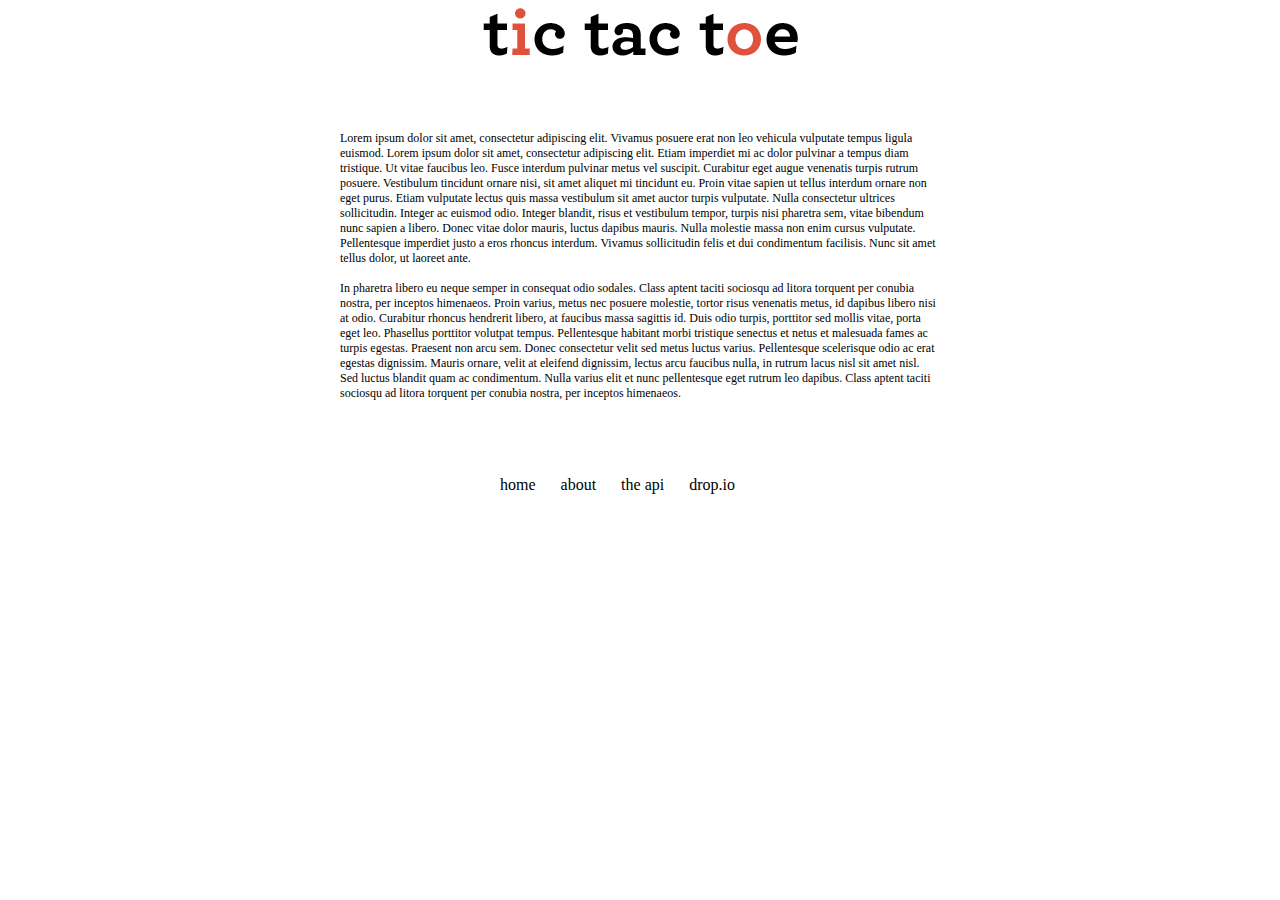
==== about.html @ d88a00eb "first commit" ====
<!DOCTYPE html PUBLIC "-//W3C//DTD XHTML 1.0 Transitional//EN"
	"http://www.w3.org/TR/xhtml1/DTD/xhtml1-transitional.dtd">

<html xmlns="http://www.w3.org/1999/xhtml" xml:lang="en" lang="en">
	<head>
		<meta http-equiv="Content-Type" content="text/html; charset=utf-8"/>

		<title>Tic Tac Toe</title>                         

		<link type="text/css" rel="stylesheet" media="screen" href="./stylesheets/master.css"/>
		
		<script src="/javascripts/prototype.js" type="text/javascript"></script>
		<script src="/javascripts/dropioApiClient.js" type="text/javascript"></script>
	</head>

	<body>
		<div class="header"></div>
		
		<div class="content">
			Lorem ipsum dolor sit amet, consectetur adipiscing elit. Vivamus posuere erat non leo vehicula vulputate tempus ligula euismod. Lorem ipsum dolor sit amet, consectetur adipiscing elit. Etiam imperdiet mi ac dolor pulvinar a tempus diam tristique. Ut vitae faucibus leo. Fusce interdum pulvinar metus vel suscipit. Curabitur eget augue venenatis turpis rutrum posuere. Vestibulum tincidunt ornare nisi, sit amet aliquet mi tincidunt eu. Proin vitae sapien ut tellus interdum ornare non eget purus. Etiam vulputate lectus quis massa vestibulum sit amet auctor turpis vulputate. Nulla consectetur ultrices sollicitudin. Integer ac euismod odio. Integer blandit, risus et vestibulum tempor, turpis nisi pharetra sem, vitae bibendum nunc sapien a libero. Donec vitae dolor mauris, luctus dapibus mauris. Nulla molestie massa non enim cursus vulputate. Pellentesque imperdiet justo a eros rhoncus interdum. Vivamus sollicitudin felis et dui condimentum facilisis. Nunc sit amet tellus dolor, ut laoreet ante.
			
			<br /><br />

			In pharetra libero eu neque semper in consequat odio sodales. Class aptent taciti sociosqu ad litora torquent per conubia nostra, per inceptos himenaeos. Proin varius, metus nec posuere molestie, tortor risus venenatis metus, id dapibus libero nisi at odio. Curabitur rhoncus hendrerit libero, at faucibus massa sagittis id. Duis odio turpis, porttitor sed mollis vitae, porta eget leo. Phasellus porttitor volutpat tempus. Pellentesque habitant morbi tristique senectus et netus et malesuada fames ac turpis egestas. Praesent non arcu sem. Donec consectetur velit sed metus luctus varius. Pellentesque scelerisque odio ac erat egestas dignissim. Mauris ornare, velit at eleifend dignissim, lectus arcu faucibus nulla, in rutrum lacus nisl sit amet nisl. Sed luctus blandit quam ac condimentum. Nulla varius elit et nunc pellentesque eget rutrum leo dapibus. Class aptent taciti sociosqu ad litora torquent per conubia nostra, per inceptos himenaeos.	
		</div>
		
		<div class="footer">
			<div class="footerEntry footerEntryFirst"><a href="index.html">home</a></div>
			<div class="footerEntry"><a href="about.html">about</a></div>
			<div class="footerEntry"><a href="http://api.drop.io">the api</a></div>
			<div class="footerEntry"><a href="http://drop.io">drop.io</a></div>
		</div>

	</body>	
</html>
---- stylesheets/master.css ----
body {
	font-family: Verdana;
}

.header {
	width: 100%;
	height: 48px;
	background: url(/images/tictactoe.png) no-repeat center;
}

.newGame {
	width: 211px;
	height: 80px;
	background: url(/images/newgame.png) no-repeat center;
	margin: 0 auto;
	margin-top: 200px;
	margin-bottom: 200px;
}

.newGame:hover {
	background: url(/images/newgame_hover.png) no-repeat center;	
	cursor: pointer;
}

.newGameSpinner, .newGameSpinner:hover {
	background: url(/images/spinner.gif) no-repeat center;
	cursor: normal;	
}

.content {
	width: 600px;
	font-size: 12px;
	margin: 0 auto;
	margin-top: 75px;
}

.content .overlay {
	width: 100%;
	height: 100%;
	position: relative;
	top: 0px;
	left: 0px;
	background-color: white;
	opacity: 0.8;
}

.content .waiting,
.content .oops {
	font-size:16px;
	font-weight:bold;
	left:8px;
	position:relative;
	text-align:center;
	top:-196px;
	width:348px;
}

.content .waiting .tell,
.content .oops .oopsText {
	font-size: 12px;
	font-weight: normal;
}

.content .playAgain {
	background:transparent url(/images/again.png) no-repeat scroll center center;
	height:80px;
	left:68px;
	position:relative;
	top:-215px;
	width:211px;
}

.content .playAgain:hover {
	background: url(/images/again_hover.png) no-repeat center;	
	cursor: pointer;
}

.content .messageBox {
	width: 348px;
	height: 50px;
	position: relative;
	top: 0px;
	left: 0px;
}

.content .messageBox .messageDisplay {
	width: 100%;
	margin-top: 5px;
	font-size: 12px;
	font-weight: bold;
	text-align: center;
	height: 30px;
	overflow: hidden;
}

.content .messageBox #enterMessage {
	width: 100%;
	border: 2px solid black;
	font-size: 10px;
	margin-top: 10px;
} 

.content .board {
	width: 348px;
	height: 348px;
	margin: 0 auto;
}

.content .square {
	width: 100px;
	height: 100px;
	float: left;
	padding: 5px;
	border: 3px solid black;
	cursor: pointer;
}

.content .square.O {
	background: url(/images/o.png) no-repeat center;
}

.content .square.X {
	background: url(/images/x.png) no-repeat center;
}

.content .square.O.win {
	background: url(/images/o_red.png) no-repeat center;
}

.content .square.X.win {
	background: url(/images/x_red.png) no-repeat center;
}

.content .square.top {
	border-top-color: white;
}

.content .square.bottom {
	border-bottom-color: white;
}

.content .square.left {
	border-left-color: white;
}

.content .square.right {
	border-right-color: white;
}

.content .resetGame {
	background:transparent url(/images/reset_game.png) no-repeat scroll center center;
	height:50px;
	left:98px;
	position:relative;
	top:364px;
	width:150px;
}

.content .resetGame:hover {
	background: url(/images/reset_game_hover.png) no-repeat center;
}

.footer {
	height: 25px;
	width: 280px;
	margin: 0 auto;
	margin-top: 75px;
}

.footerEntry {
	float:left;
	margin-left: 25px;
}

.footerEntryFirst {
	margin-left: 0px;
}

.footerEntry a {
	color: black;
	text-decoration: none;
	font-size: 16px;
}

.footerEntry a:hover {
	text-decoration: underline;
}
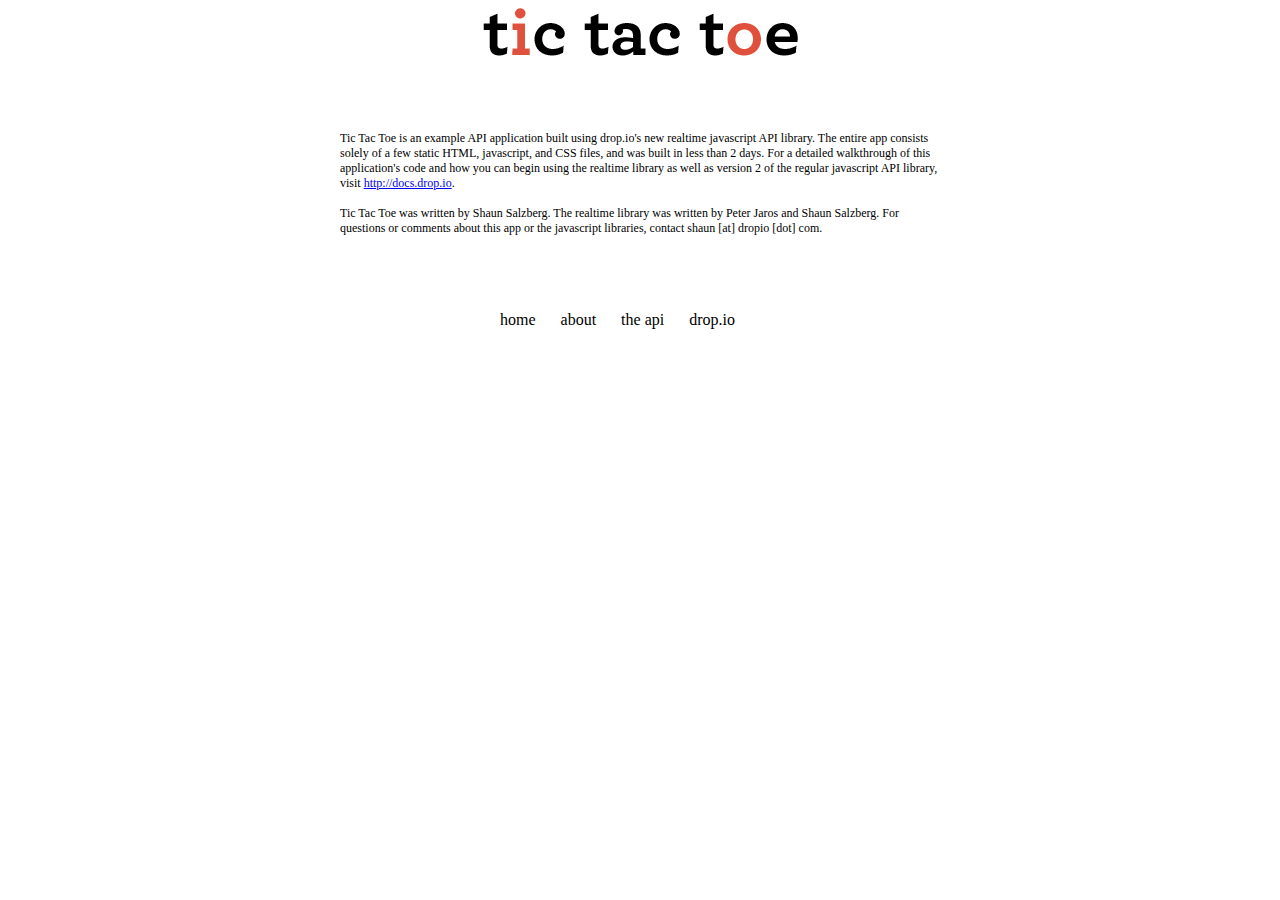
==== commit 982d595c: "new domain, text on about page" ====
--- a/about.html
+++ b/about.html
@@ -7,7 +7,7 @@
 
 		<title>Tic Tac Toe</title>                         
 
-		<link type="text/css" rel="stylesheet" media="screen" href="./stylesheets/master.css"/>
+		<link type="text/css" rel="stylesheet" media="screen" href="/stylesheets/master.css"/>
 		
 		<script src="/javascripts/prototype.js" type="text/javascript"></script>
 		<script src="/javascripts/dropioApiClient.js" type="text/javascript"></script>
@@ -17,11 +17,8 @@
 		<div class="header"></div>
 		
 		<div class="content">
-			Lorem ipsum dolor sit amet, consectetur adipiscing elit. Vivamus posuere erat non leo vehicula vulputate tempus ligula euismod. Lorem ipsum dolor sit amet, consectetur adipiscing elit. Etiam imperdiet mi ac dolor pulvinar a tempus diam tristique. Ut vitae faucibus leo. Fusce interdum pulvinar metus vel suscipit. Curabitur eget augue venenatis turpis rutrum posuere. Vestibulum tincidunt ornare nisi, sit amet aliquet mi tincidunt eu. Proin vitae sapien ut tellus interdum ornare non eget purus. Etiam vulputate lectus quis massa vestibulum sit amet auctor turpis vulputate. Nulla consectetur ultrices sollicitudin. Integer ac euismod odio. Integer blandit, risus et vestibulum tempor, turpis nisi pharetra sem, vitae bibendum nunc sapien a libero. Donec vitae dolor mauris, luctus dapibus mauris. Nulla molestie massa non enim cursus vulputate. Pellentesque imperdiet justo a eros rhoncus interdum. Vivamus sollicitudin felis et dui condimentum facilisis. Nunc sit amet tellus dolor, ut laoreet ante.
-			
-			<br /><br />
-
-			In pharetra libero eu neque semper in consequat odio sodales. Class aptent taciti sociosqu ad litora torquent per conubia nostra, per inceptos himenaeos. Proin varius, metus nec posuere molestie, tortor risus venenatis metus, id dapibus libero nisi at odio. Curabitur rhoncus hendrerit libero, at faucibus massa sagittis id. Duis odio turpis, porttitor sed mollis vitae, porta eget leo. Phasellus porttitor volutpat tempus. Pellentesque habitant morbi tristique senectus et netus et malesuada fames ac turpis egestas. Praesent non arcu sem. Donec consectetur velit sed metus luctus varius. Pellentesque scelerisque odio ac erat egestas dignissim. Mauris ornare, velit at eleifend dignissim, lectus arcu faucibus nulla, in rutrum lacus nisl sit amet nisl. Sed luctus blandit quam ac condimentum. Nulla varius elit et nunc pellentesque eget rutrum leo dapibus. Class aptent taciti sociosqu ad litora torquent per conubia nostra, per inceptos himenaeos.	
+			Tic Tac Toe is an example API application built using drop.io's new realtime javascript API library. The entire app consists solely of a few static HTML, javascript, and CSS files, and was built in less than 2 days. For a detailed walkthrough of this application's code and how you can begin using the realtime library as well as version 2 of the regular javascript API library, visit <a href="http://docs.drop.io">http://docs.drop.io</a>.<br /><br />
+			Tic Tac Toe was written by Shaun Salzberg. The realtime library was written by Peter Jaros and Shaun Salzberg. For questions or comments about this app or the javascript libraries, contact shaun [at] dropio [dot] com.
 		</div>
 		
 		<div class="footer">
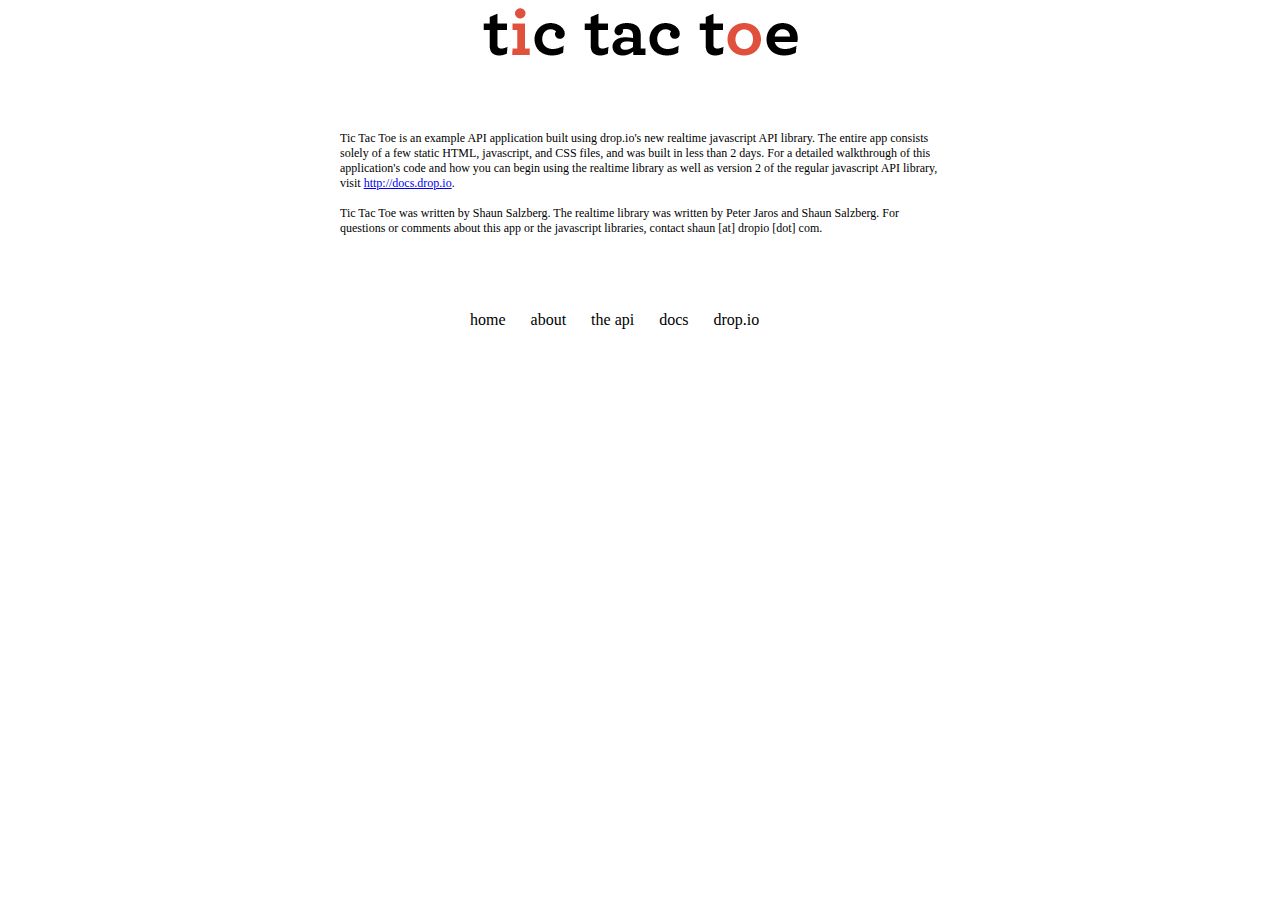
==== commit 10e881f5: "added docs to footer" ====
--- a/about.html
+++ b/about.html
@@ -25,6 +25,7 @@
 			<div class="footerEntry footerEntryFirst"><a href="index.html">home</a></div>
 			<div class="footerEntry"><a href="about.html">about</a></div>
 			<div class="footerEntry"><a href="http://api.drop.io">the api</a></div>
+			<div class="footerEntry"><a href="http://docs.drop.io">docs</a></div>
 			<div class="footerEntry"><a href="http://drop.io">drop.io</a></div>
 		</div>
 
--- a/stylesheets/master.css
+++ b/stylesheets/master.css
@@ -162,7 +162,7 @@
 
 .footer {
 	height: 25px;
-	width: 280px;
+	width: 340px;
 	margin: 0 auto;
 	margin-top: 75px;
 }
